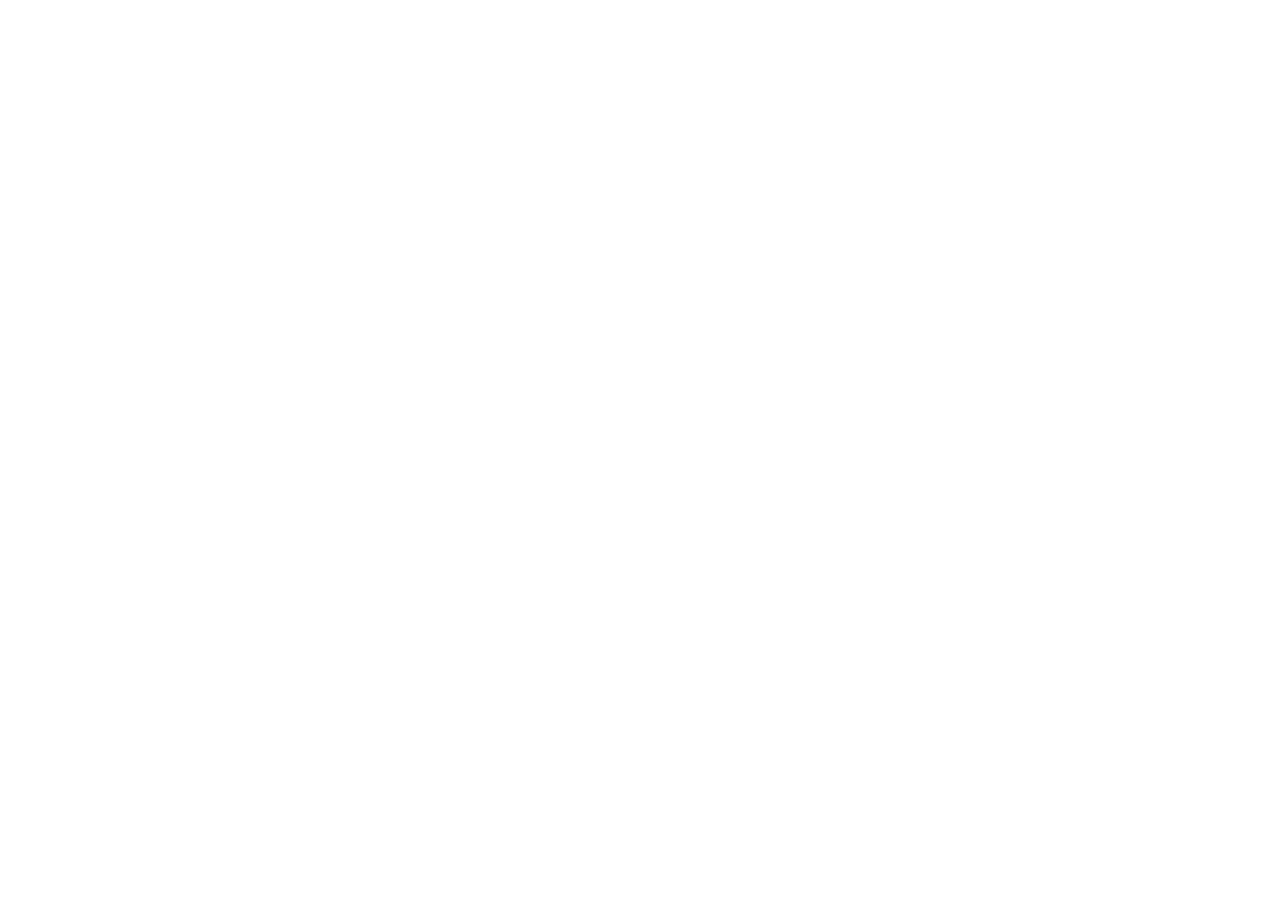
==== chart_example_from_d3-graph-gallery.html @ a8300f8a "HTML for JSON testing" ====
<!-- Code from d3-graph-gallery.com -->
<!DOCTYPE html>
<html>
<meta charset="utf-8">

<!-- Load d3.js -->
<script src="https://d3js.org/d3.v4.js"></script>

<!-- Create a div where the graph will take place -->
<div id="my_dataviz"></div>


<script>

// set the dimensions and margins of the graph
var margin = {top: 10, right: 30, bottom: 30, left: 60},
    width = 460 - margin.left - margin.right,
    height = 450 - margin.top - margin.bottom;

// append the svg object to the body of the page
var svg = d3.select("#my_dataviz")
  .append("svg")
    .attr("width", width + margin.left + margin.right)
    .attr("height", height + margin.top + margin.bottom)
  .append("g")
    .attr("transform",
          "translate(" + margin.left + "," + margin.top + ")");

//Read the data
d3.json("https://raw.githubusercontent.com/cyrilleAdelphe/projetS3/master/data/test.json", function(data) {
  console.log(data[0]);
  // Add X axis
  var x = d3.scaleLinear()
    .domain([0, 30])
    .range([ 0, width ]);
  svg.append("g")
    .attr("transform", "translate(0," + height + ")")
    .call(d3.axisBottom(x));

  // Add Y axis
  var y = d3.scaleLinear()
    .domain([0, 40])
    .range([ height, 0]);
  svg.append("g")
    .call(d3.axisLeft(y));

  // Add a tooltip div. Here I define the general feature of the tooltip: stuff that do not depend on the data point.
  // Its opacity is set to 0: we don't see it by default.
  var tooltip = d3.select("#my_dataviz")
    .append("div")
    .style("opacity", 0)
    .attr("class", "tooltip")
    .style("background-color", "white")
    .style("border", "solid")
    .style("border-width", "1px")
    .style("border-radius", "5px")
    .style("padding", "10px")



  // A function that change this tooltip when the user hover a point.
  // Its opacity is set to 1: we can now see it. Plus it set the text and position of tooltip depending on the datapoint (d)
  var mouseover = function(d) {
    tooltip
      .style("opacity", 1)
  }

  var mousemove = function(d) {
    tooltip
      .html("The exact value of<br>the Ground Living area is: " + d.libido)
      .style("left", (d3.mouse(this)[0]+90) + "px") // It is important to put the +90: other wise the tooltip is exactly where the point is an it creates a weird effect
      .style("top", (d3.mouse(this)[1]) + "px")
  }

  // A function that change this tooltip when the leaves a point: just need to set opacity to 0 again
  var mouseleave = function(d) {
    tooltip
      .transition()
      .duration(200)
      .style("opacity", 0)
  }

  // Add dots
  svg.append('g')
    .selectAll("dot")
    .data(data.filter(function(d,i){return i<50})) // the .filter part is just to keep a few dots on the chart, not all of them
    .enter()
    .append("circle")
      .attr("cx", function (d) { return x(d.libido); } )
      .attr("cy", function (d) { return y(d.health); } )
      .attr("r", 7)
      .style("fill", "#69b3a2")
      .style("opacity", 0.3)
      .style("stroke", "white")
    .on("mouseover", mouseover )
    .on("mousemove", mousemove )
    .on("mouseleave", mouseleave )

})

</script>
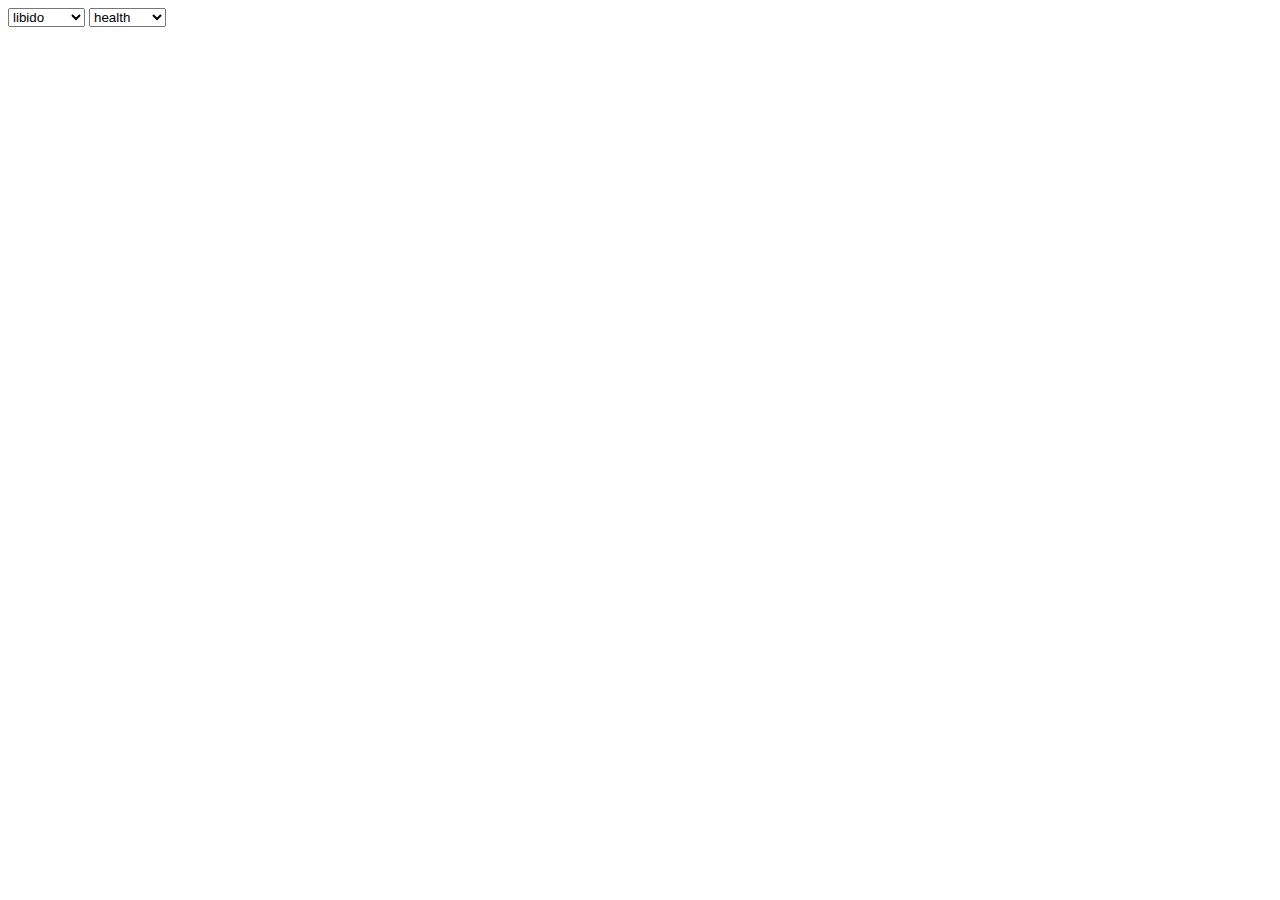
==== commit b5638402: "Adjusted graph and added dropdown" ====
--- a/chart_example_from_d3-graph-gallery.html
+++ b/chart_example_from_d3-graph-gallery.html
@@ -1,11 +1,21 @@
 <!-- Code from d3-graph-gallery.com -->
 <!DOCTYPE html>
-<html>
 <meta charset="utf-8">
 
 <!-- Load d3.js -->
 <script src="https://d3js.org/d3.v4.js"></script>
-
+<script src="https://ajax.googleapis.com/ajax/libs/jquery/2.1.1/jquery.min.js"></script>
+
+ <select class="dropdown" id="ddx">
+    <option value="libido" selected="selected">libido</option>
+    <option value="health">health</option>
+    <option value="eatCount">eatCount</option>
+</select>
+<select class="dropdown" id="ddy">
+    <option value="libido">libido</option>
+    <option value="health" selected="selected">health</option>
+    <option value="eatCount">eatCount</option>
+</select>
 <!-- Create a div where the graph will take place -->
 <div id="my_dataviz"></div>
 
@@ -14,8 +24,8 @@
 
 // set the dimensions and margins of the graph
 var margin = {top: 10, right: 30, bottom: 30, left: 60},
-    width = 460 - margin.left - margin.right,
-    height = 450 - margin.top - margin.bottom;
+    width = 860 - margin.left - margin.right,
+    height = 550 - margin.top - margin.bottom;
 
 // append the svg object to the body of the page
 var svg = d3.select("#my_dataviz")
@@ -26,12 +36,11 @@
     .attr("transform",
           "translate(" + margin.left + "," + margin.top + ")");
 
-//Read the data
-d3.json("https://raw.githubusercontent.com/cyrilleAdelphe/projetS3/master/data/test.json", function(data) {
-  console.log(data[0]);
-  // Add X axis
+var jsondata;
+
+// Add X axis
   var x = d3.scaleLinear()
-    .domain([0, 30])
+    .domain([0, 60])
     .range([ 0, width ]);
   svg.append("g")
     .attr("transform", "translate(0," + height + ")")
@@ -39,14 +48,12 @@
 
   // Add Y axis
   var y = d3.scaleLinear()
-    .domain([0, 40])
+    .domain([-15, 110])
     .range([ height, 0]);
   svg.append("g")
     .call(d3.axisLeft(y));
 
-  // Add a tooltip div. Here I define the general feature of the tooltip: stuff that do not depend on the data point.
-  // Its opacity is set to 0: we don't see it by default.
-  var tooltip = d3.select("#my_dataviz")
+var tooltip = d3.select("#my_dataviz")
     .append("div")
     .style("opacity", 0)
     .attr("class", "tooltip")
@@ -80,14 +87,71 @@
       .style("opacity", 0)
   }
 
+//Read the data
+d3.json("https://raw.githubusercontent.com/cyrilleAdelphe/projetS3/master/data/test.json", function(data) {
+  jsondata = data;
+  //console.log(data[0]);
+  // // Add X axis
+  // var x = d3.scaleLinear()
+  //   .domain([0, 60])
+  //   .range([ 0, width ]);
+  // svg.append("g")
+  //   .attr("transform", "translate(0," + height + ")")
+  //   .call(d3.axisBottom(x));
+
+  // // Add Y axis
+  // var y = d3.scaleLinear()
+  //   .domain([-15, 110])
+  //   .range([ height, 0]);
+  // svg.append("g")
+  //   .call(d3.axisLeft(y));
+
+  // Add a tooltip div. Here I define the general feature of the tooltip: stuff that do not depend on the data point.
+  // Its opacity is set to 0: we don't see it by default.
+  // var tooltip = d3.select("#my_dataviz")
+  //   .append("div")
+  //   .style("opacity", 0)
+  //   .attr("class", "tooltip")
+  //   .style("background-color", "white")
+  //   .style("border", "solid")
+  //   .style("border-width", "1px")
+  //   .style("border-radius", "5px")
+  //   .style("padding", "10px")
+
+
+
+  // // A function that change this tooltip when the user hover a point.
+  // // Its opacity is set to 1: we can now see it. Plus it set the text and position of tooltip depending on the datapoint (d)
+  // var mouseover = function(d) {
+  //   tooltip
+  //     .style("opacity", 1)
+  // }
+
+  // var mousemove = function(d) {
+  //   tooltip
+  //     .html("The exact value of<br>the Ground Living area is: " + d.libido)
+  //     .style("left", (d3.mouse(this)[0]+90) + "px") // It is important to put the +90: other wise the tooltip is exactly where the point is an it creates a weird effect
+  //     .style("top", (d3.mouse(this)[1]) + "px")
+  // }
+
+  // // A function that change this tooltip when the leaves a point: just need to set opacity to 0 again
+  // var mouseleave = function(d) {
+  //   tooltip
+  //     .transition()
+  //     .duration(200)
+  //     .style("opacity", 0)
+  // }
+
   // Add dots
   svg.append('g')
     .selectAll("dot")
     .data(data.filter(function(d,i){return i<50})) // the .filter part is just to keep a few dots on the chart, not all of them
     .enter()
     .append("circle")
-      .attr("cx", function (d) { return x(d.libido); } )
-      .attr("cy", function (d) { return y(d.health); } )
+      .attr("class", "x axis")
+      .attr('id', 'xAxis')
+      .attr("cx", function (d) { console.log(d.libido); return x(d.libido); } )
+      .attr("cy", function (d) { console.log(d.health); return y(d.health); } )
       .attr("r", 7)
       .style("fill", "#69b3a2")
       .style("opacity", 0.3)
@@ -98,4 +162,47 @@
 
 })
 
-</script>+$( ".dropdown" ).change(function() {
+  // chart.options.data[0].dataPoints = [];
+  var e = document.getElementById("ddx");
+  var selectedx = e.options[e.selectedIndex].value;
+  var e = document.getElementById("ddy");
+  var selectedy = e.options[e.selectedIndex].value;
+  console.log("dropdown changed x y = "+selectedx+" "+selectedy);
+  //points.exit().remove();
+  d3.selectAll('#xAxis').remove();
+  
+  svg.append('g')
+    .selectAll("dot")
+    .data(jsondata.filter(function(d,i){return i<50})) // the .filter part is just to keep a few dots on the chart, not all of them
+    .enter()
+    .append("circle")
+      .attr("class", "x axis")
+      .attr('id', 'xAxis')
+      .attr("cx", function (d) { 
+        if (selectedx === "eatCount") 
+          return x(d.eatCount);
+        else if (selectedx === "libido")
+          return x(d.libido);
+        else if (selectedx === "health")
+          return x(d.health);
+      } )
+      .attr("cy", function (d) { 
+        if (selectedy === "eatCount") 
+          return y(d.eatCount);
+        else if (selectedy === "libido")
+          return y(d.libido);
+        else if (selectedy === "health")
+          return y(d.health); 
+      } )
+      .attr("r", 7)
+      .style("fill", "#69b3a2")
+      .style("opacity", 0.3)
+      .style("stroke", "white")
+    .on("mouseover", mouseover )
+    .on("mousemove", mousemove )
+    .on("mouseleave", mouseleave )
+
+});
+
+</script>
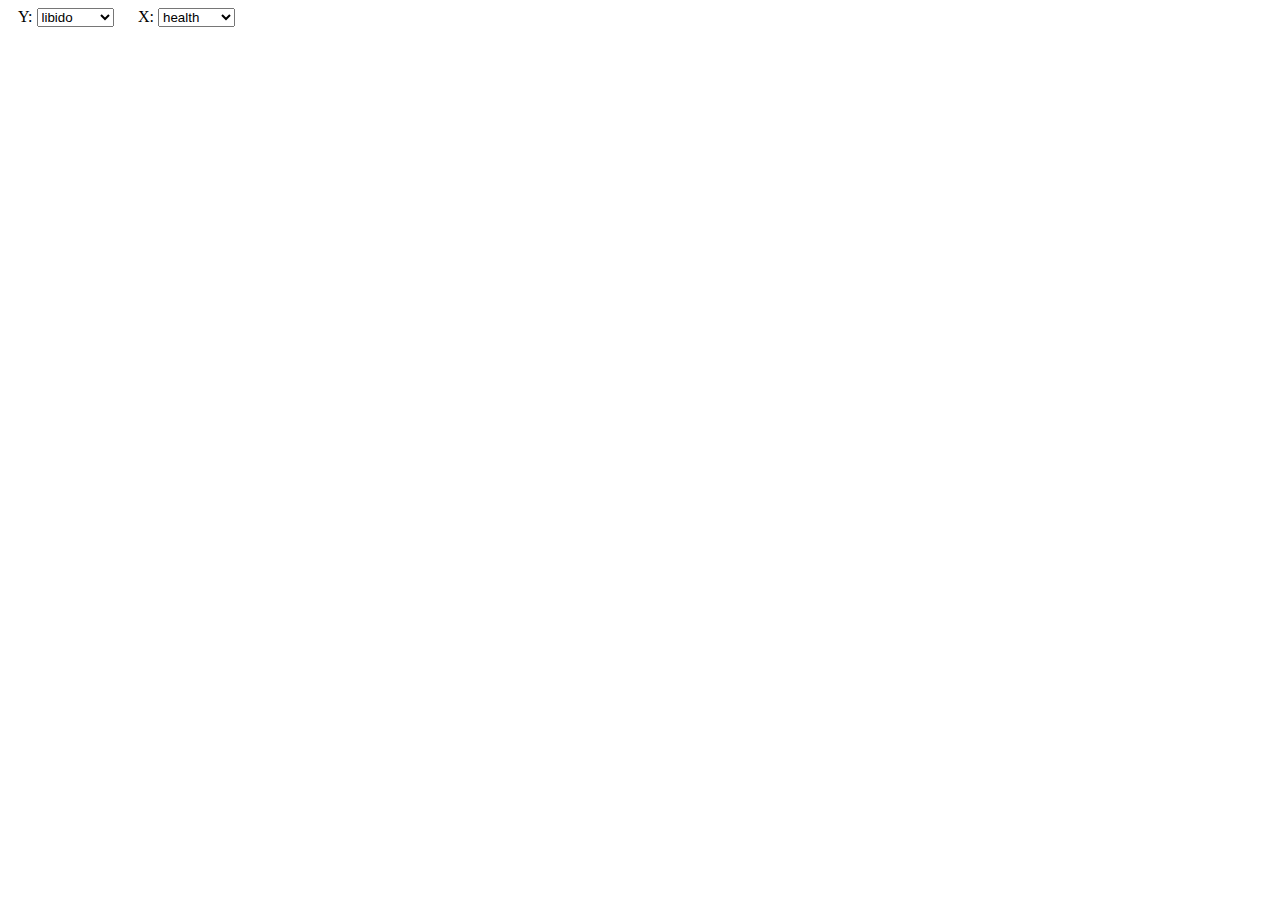
==== commit 62331bb8: "Kouassi changes" ====
--- a/chart_example_from_d3-graph-gallery.html
+++ b/chart_example_from_d3-graph-gallery.html
@@ -6,16 +6,53 @@
 <script src="https://d3js.org/d3.v4.js"></script>
 <script src="https://ajax.googleapis.com/ajax/libs/jquery/2.1.1/jquery.min.js"></script>
 
+<style type="text/css">
+	.axe
+	{
+	   float:left;
+	   margin:0 10px;
+	   padding:0;
+	   width: 100px;
+	   height: 100px;
+	}
+
+  div.tooltip {	
+    position: absolute;			
+    text-align: center;			
+    width: 90px;					
+    height: 60px;					
+    padding: 3px;				
+    font: 12px sans-serif;		
+    background: lightsteelblue;	
+    border: 0px;		
+    border-radius: 8px;			
+    pointer-events: none;			
+}
+
+
+</style>
+
+  
+</body>
+<div class="axe">
+  <span>Y:<span>
+  
  <select class="dropdown" id="ddx">
     <option value="libido" selected="selected">libido</option>
     <option value="health">health</option>
     <option value="eatCount">eatCount</option>
 </select>
+
+</div>
+
+<div class="axe">
+  <span>X:</span>
 <select class="dropdown" id="ddy">
     <option value="libido">libido</option>
     <option value="health" selected="selected">health</option>
     <option value="eatCount">eatCount</option>
 </select>
+</div>
 <!-- Create a div where the graph will take place -->
 <div id="my_dataviz"></div>
 
@@ -53,112 +90,44 @@
   svg.append("g")
     .call(d3.axisLeft(y));
 
-var tooltip = d3.select("#my_dataviz")
-    .append("div")
-    .style("opacity", 0)
-    .attr("class", "tooltip")
-    .style("background-color", "white")
-    .style("border", "solid")
-    .style("border-width", "1px")
-    .style("border-radius", "5px")
-    .style("padding", "10px")
-
-
-
-  // A function that change this tooltip when the user hover a point.
-  // Its opacity is set to 1: we can now see it. Plus it set the text and position of tooltip depending on the datapoint (d)
-  var mouseover = function(d) {
-    tooltip
-      .style("opacity", 1)
-  }
-
-  var mousemove = function(d) {
-    tooltip
-      .html("The exact value of<br>the Ground Living area is: " + d.libido)
-      .style("left", (d3.mouse(this)[0]+90) + "px") // It is important to put the +90: other wise the tooltip is exactly where the point is an it creates a weird effect
-      .style("top", (d3.mouse(this)[1]) + "px")
-  }
-
-  // A function that change this tooltip when the leaves a point: just need to set opacity to 0 again
-  var mouseleave = function(d) {
-    tooltip
-      .transition()
-      .duration(200)
-      .style("opacity", 0)
-  }
+// definition de la div du tooltips
+var div = d3.select("body").append("div")	
+    .attr("class", "tooltip")				
+    .style("opacity", 0);
+
+
 
 //Read the data
 d3.json("https://raw.githubusercontent.com/cyrilleAdelphe/projetS3/master/data/test.json", function(data) {
   jsondata = data;
-  //console.log(data[0]);
-  // // Add X axis
-  // var x = d3.scaleLinear()
-  //   .domain([0, 60])
-  //   .range([ 0, width ]);
-  // svg.append("g")
-  //   .attr("transform", "translate(0," + height + ")")
-  //   .call(d3.axisBottom(x));
-
-  // // Add Y axis
-  // var y = d3.scaleLinear()
-  //   .domain([-15, 110])
-  //   .range([ height, 0]);
-  // svg.append("g")
-  //   .call(d3.axisLeft(y));
-
-  // Add a tooltip div. Here I define the general feature of the tooltip: stuff that do not depend on the data point.
-  // Its opacity is set to 0: we don't see it by default.
-  // var tooltip = d3.select("#my_dataviz")
-  //   .append("div")
-  //   .style("opacity", 0)
-  //   .attr("class", "tooltip")
-  //   .style("background-color", "white")
-  //   .style("border", "solid")
-  //   .style("border-width", "1px")
-  //   .style("border-radius", "5px")
-  //   .style("padding", "10px")
-
-
-
-  // // A function that change this tooltip when the user hover a point.
-  // // Its opacity is set to 1: we can now see it. Plus it set the text and position of tooltip depending on the datapoint (d)
-  // var mouseover = function(d) {
-  //   tooltip
-  //     .style("opacity", 1)
-  // }
-
-  // var mousemove = function(d) {
-  //   tooltip
-  //     .html("The exact value of<br>the Ground Living area is: " + d.libido)
-  //     .style("left", (d3.mouse(this)[0]+90) + "px") // It is important to put the +90: other wise the tooltip is exactly where the point is an it creates a weird effect
-  //     .style("top", (d3.mouse(this)[1]) + "px")
-  // }
-
-  // // A function that change this tooltip when the leaves a point: just need to set opacity to 0 again
-  // var mouseleave = function(d) {
-  //   tooltip
-  //     .transition()
-  //     .duration(200)
-  //     .style("opacity", 0)
-  // }
+ 
 
   // Add dots
   svg.append('g')
     .selectAll("dot")
-    .data(data.filter(function(d,i){return i<50})) // the .filter part is just to keep a few dots on the chart, not all of them
+    .data(data.filter(function(d,i){return i<5000})) // the .filter part is just to keep a few dots on the chart, not all of them
     .enter()
     .append("circle")
       .attr("class", "x axis")
       .attr('id', 'xAxis')
       .attr("cx", function (d) { console.log(d.libido); return x(d.libido); } )
       .attr("cy", function (d) { console.log(d.health); return y(d.health); } )
-      .attr("r", 7)
-      .style("fill", "#69b3a2")
-      .style("opacity", 0.3)
+      .attr("r", 9)
+      .style("fill", "#91eb13")
+      .style("opacity", 0.1)
       .style("stroke", "white")
-    .on("mouseover", mouseover )
-    .on("mousemove", mousemove )
-    .on("mouseleave", mouseleave )
+    .on("mouseover", function(d) {
+       div.transition()
+         .duration(200)
+         .style("opacity", .9);
+       div.html("PlanetUID: " + d.planetUuid)
+      .style("left", (d3.mouse(this)[0]+200) + "px")
+      .style("top", (d3.mouse(this)[1]) + "px")})
+    .on("mouseout", function(d) {
+      div.transition()
+      .duration(500)
+      .style("opacity", 0)
+  } )
 
 })
 
@@ -195,14 +164,41 @@
         else if (selectedy === "health")
           return y(d.health); 
       } )
-      .attr("r", 7)
-      .style("fill", "#69b3a2")
+      .attr("r", 9)
+      .style("fill", "#91eb13")
       .style("opacity", 0.3)
       .style("stroke", "white")
-    .on("mouseover", mouseover )
-    .on("mousemove", mousemove )
-    .on("mouseleave", mouseleave )
+    .on("mouseover", function(d) {
+       div.transition()
+         .duration(200)
+         .style("opacity", .9);
+       div .html("PlanetUIID: " + d.planetUuid)
+      .style("left", (d3.mouse(this)[0]+90) + "px")
+      .style("top", (d3.mouse(this)[1]) + "px")} )
+    .on("mouseout", function(d) {
+      div.transition()
+      .duration(200)
+      .style("opacity", 0)
+  } );
+
+//text label for the x axis
+   svg.append("text")             
+      .attr("transform",
+            "translate(" + (width/2) + " ," + 
+                           (height + margin.top + 20) + ")")
+      .style("text-anchor", "middle")
+      .text("Axe X");
+
+// text label for the y axis
+    svg.append("text")
+      .attr("transform", "rotate(-90)")
+      .attr("y", 0 - margin.left)
+      .attr("x",0 - (height / 2))
+      .attr("dy", "1em")
+      .style("text-anchor", "middle")
+      .text("Axe Y");     
 
 });
 
 </script>
+</body>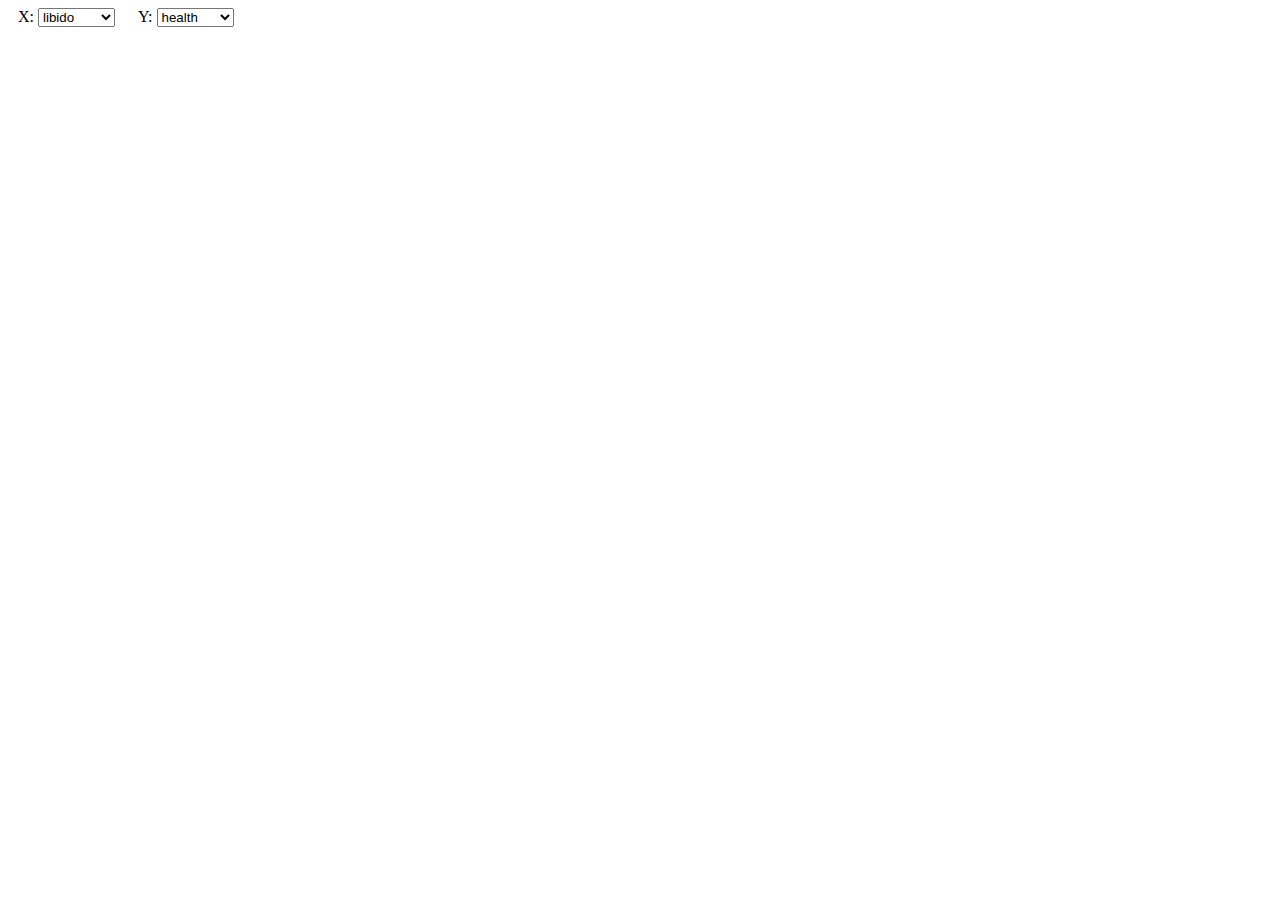
==== commit 7815d093: "Dynamic range for axis" ====
--- a/chart_example_from_d3-graph-gallery.html
+++ b/chart_example_from_d3-graph-gallery.html
@@ -35,7 +35,7 @@
   
 </body>
 <div class="axe">
-  <span>Y:<span>
+  <span>X:<span>
   
  <select class="dropdown" id="ddx">
     <option value="libido" selected="selected">libido</option>
@@ -46,7 +46,7 @@
 </div>
 
 <div class="axe">
-  <span>X:</span>
+  <span>Y:</span>
 <select class="dropdown" id="ddy">
     <option value="libido">libido</option>
     <option value="health" selected="selected">health</option>
@@ -79,16 +79,26 @@
   var x = d3.scaleLinear()
     .domain([0, 60])
     .range([ 0, width ]);
+
+  var x_axis = d3.axisBottom()
+      .scale(x);
+
   svg.append("g")
+    .attr("class", "x axis")
     .attr("transform", "translate(0," + height + ")")
-    .call(d3.axisBottom(x));
+    .call(x_axis);
 
   // Add Y axis
   var y = d3.scaleLinear()
     .domain([-15, 110])
     .range([ height, 0]);
+
+  var y_axis = d3.axisLeft()
+      .scale(y);
+
   svg.append("g")
-    .call(d3.axisLeft(y));
+    .attr("class", "y axis")
+    .call(y_axis);
 
 // definition de la div du tooltips
 var div = d3.select("body").append("div")	
@@ -108,13 +118,13 @@
     .data(data.filter(function(d,i){return i<5000})) // the .filter part is just to keep a few dots on the chart, not all of them
     .enter()
     .append("circle")
-      .attr("class", "x axis")
-      .attr('id', 'xAxis')
+      .attr("class", "all dots")
+      .attr('id', 'allDots')
       .attr("cx", function (d) { console.log(d.libido); return x(d.libido); } )
       .attr("cy", function (d) { console.log(d.health); return y(d.health); } )
       .attr("r", 9)
       .style("fill", "#91eb13")
-      .style("opacity", 0.1)
+      .style("opacity", 0.5)
       .style("stroke", "white")
     .on("mouseover", function(d) {
        div.transition()
@@ -138,16 +148,89 @@
   var e = document.getElementById("ddy");
   var selectedy = e.options[e.selectedIndex].value;
   console.log("dropdown changed x y = "+selectedx+" "+selectedy);
+
   //points.exit().remove();
-  d3.selectAll('#xAxis').remove();
+  d3.selectAll('#allDots').remove();
+
+  var xtext;
+  var xmax = 0;
+  var xmin = 0;
+  if (selectedx === "eatCount") {
+    xtext = "eatCount";
+    for (var i = jsondata.length - 1; i >= 0; i--) {
+      if (jsondata[i].eatCount > xmax)
+        xmax = jsondata[i].eatCount;
+      else if (jsondata[i].eatCount < xmin)
+        xmin = jsondata[i].eatCount;
+    }
+  }
+  else if (selectedx === "libido") {
+    xtext = "libido";
+    for (var i = jsondata.length - 1; i >= 0; i--) {
+      if (jsondata[i].libido > xmax)
+        xmax = jsondata[i].libido;
+      else if (jsondata[i].libido < xmin)
+        xmin = jsondata[i].libido;
+    }
+  }
+  else if (selectedx === "health") {
+    xtext = "health";
+    for (var i = jsondata.length - 1; i >= 0; i--) {
+      if (jsondata[i].health > xmax)
+        xmax = jsondata[i].health;
+      else if (jsondata[i].health < xmin)
+        xmin = jsondata[i].health;
+    }
+  }
+
+  var ytext;
+  var ymax = 0;
+  var ymin = 0;
+  if (selectedy === "eatCount") {
+    ytext = "eatCount";
+    for (var i = jsondata.length - 1; i >= 0; i--) {
+      if (jsondata[i].eatCount > ymax)
+        ymax = jsondata[i].eatCount;
+      else if (jsondata[i].eatCount < ymin)
+        ymin = jsondata[i].eatCount;
+    }
+  }
+  else if (selectedy === "libido") {
+    ytext = "libido";
+    for (var i = jsondata.length - 1; i >= 0; i--) {
+      if (jsondata[i].libido > ymax)
+        ymax = jsondata[i].libido;
+      else if (jsondata[i].libido < ymin)
+        ymin = jsondata[i].libido;
+    }
+  }
+  else if (selectedy === "health") {
+    ytext = "health";
+    for (var i = jsondata.length - 1; i >= 0; i--) {
+      if (jsondata[i].health > ymax)
+        ymax = jsondata[i].health;
+      else if (jsondata[i].health < ymin)
+        ymin = jsondata[i].health;
+    } 
+  }
+
+  x.domain([xmin, xmax+10]);
+    svg.select(".x")
+        .transition()
+          .call(x_axis);
+
+  y.domain([ymin, ymax+10]);
+    svg.select(".y")
+        .transition()
+          .call(y_axis);
   
   svg.append('g')
     .selectAll("dot")
     .data(jsondata.filter(function(d,i){return i<50})) // the .filter part is just to keep a few dots on the chart, not all of them
     .enter()
     .append("circle")
-      .attr("class", "x axis")
-      .attr('id', 'xAxis')
+      .attr("class", "all dots")
+      .attr('id', 'allDots')
       .attr("cx", function (d) { 
         if (selectedx === "eatCount") 
           return x(d.eatCount);
@@ -166,14 +249,14 @@
       } )
       .attr("r", 9)
       .style("fill", "#91eb13")
-      .style("opacity", 0.3)
+      .style("opacity", 0.5)
       .style("stroke", "white")
     .on("mouseover", function(d) {
        div.transition()
          .duration(200)
          .style("opacity", .9);
        div .html("PlanetUIID: " + d.planetUuid)
-      .style("left", (d3.mouse(this)[0]+90) + "px")
+      .style("left", (d3.mouse(this)[0]+200) + "px")
       .style("top", (d3.mouse(this)[1]) + "px")} )
     .on("mouseout", function(d) {
       div.transition()
@@ -181,22 +264,29 @@
       .style("opacity", 0)
   } );
 
+d3.selectAll('#axeText').remove();
 //text label for the x axis
-   svg.append("text")             
+   svg.append("text")  
+      .attr("class", "axe text")
+      .attr('id', 'axeText')           
       .attr("transform",
             "translate(" + (width/2) + " ," + 
                            (height + margin.top + 20) + ")")
       .style("text-anchor", "middle")
-      .text("Axe X");
+      .text(xtext);
 
 // text label for the y axis
     svg.append("text")
+      .attr("class", "axe text")
+      .attr('id', 'axeText') 
       .attr("transform", "rotate(-90)")
       .attr("y", 0 - margin.left)
       .attr("x",0 - (height / 2))
       .attr("dy", "1em")
       .style("text-anchor", "middle")
-      .text("Axe Y");     
+      .text(ytext);     
+
+    
 
 });
 
